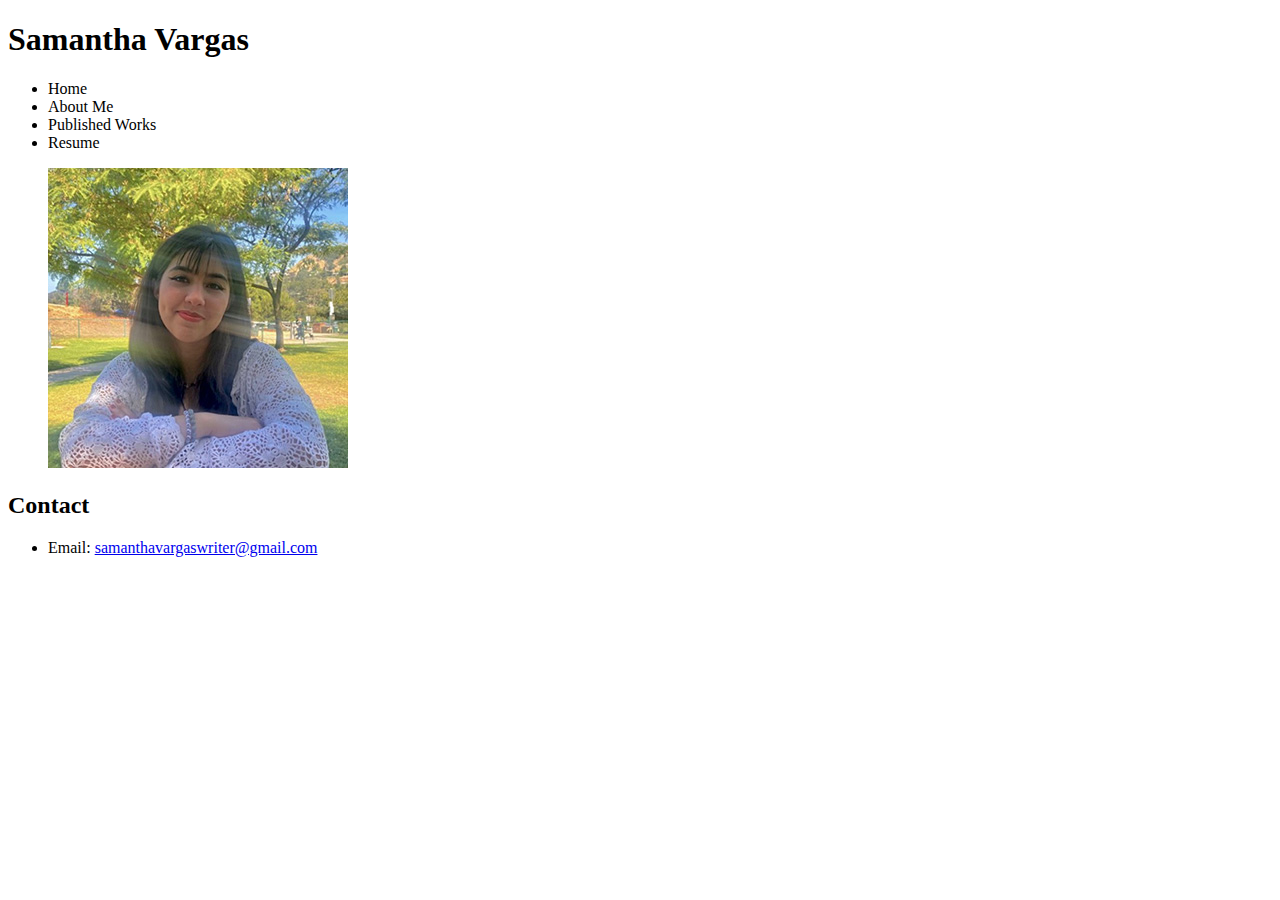
==== index.html @ 7ca6101d "update samanthavargas.io" ====
<!DOCTYPE html>

<html lang="en">
    <head>
        <meta charset="utf-8">
        <title>Samantha Vargas</title>
        <!--CSS LINK-->
    </head>

    <body>
        <header>
            <h1>Samantha Vargas</h1>

            <nav>
                <ul>
                    <li>Home</li>
                    <li>About Me</li>
                    <li>Published Works</li>
                    <li>Resume</li>
                </ul>
            </nav>

        </header>

        <section>
            <aside>
                <figure> <img src="images/sam.jpg"> </figure>
            </aside>

            <nav>
                <h2>Contact</h2>
                <ul>
                    <li>Email: <a href="mail to: samanthavargaswriter@gmail.com">samanthavargaswriter@gmail.com</a></li>
                </ul>
            </nav>
        </section>

    </body>
</html>
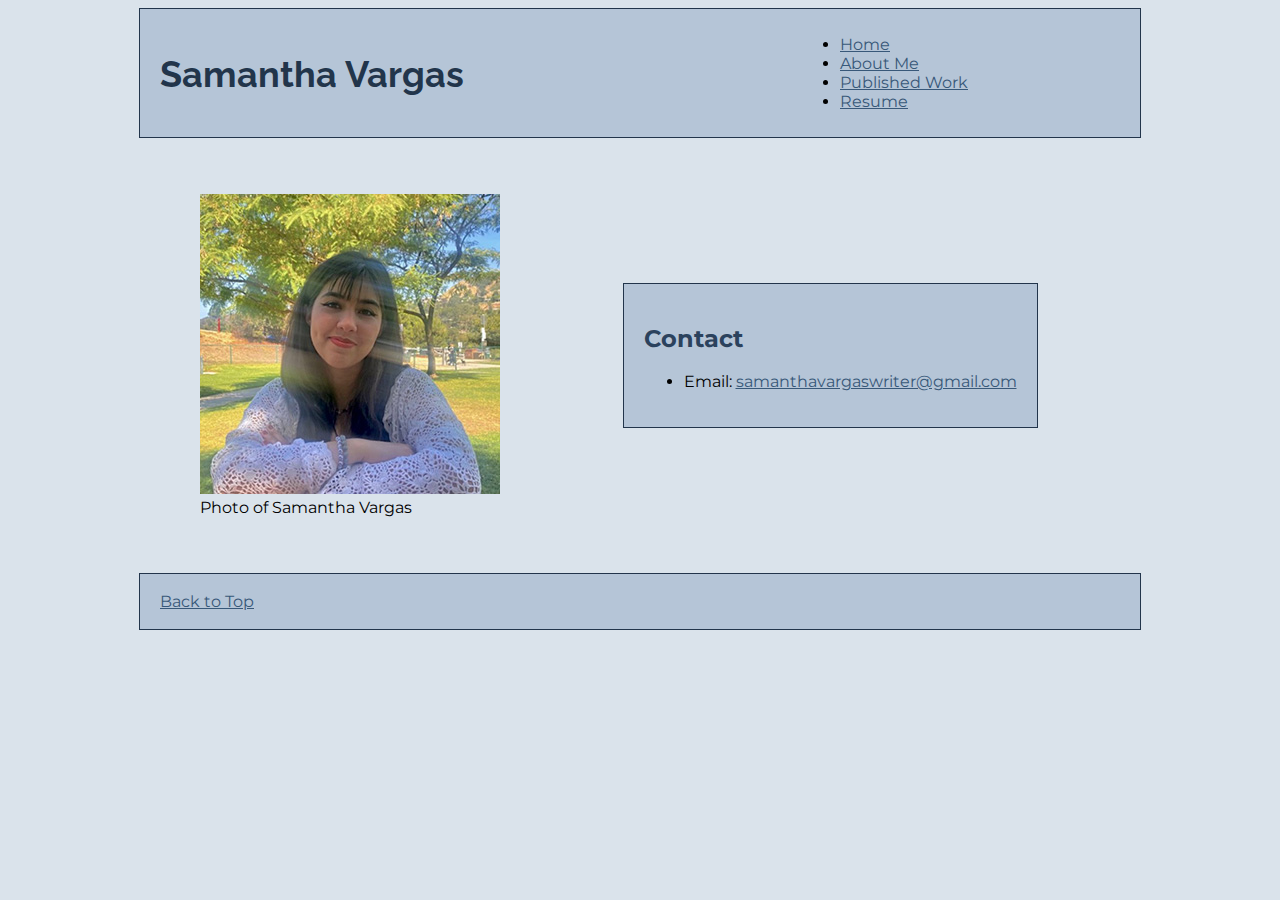
==== commit 4a56bc0e: "final proj update" ====
--- a/index.html
+++ b/index.html
@@ -4,36 +4,43 @@
     <head>
         <meta charset="utf-8">
         <title>Samantha Vargas</title>
-        <!--CSS LINK-->
+        <link href="css/final-proj.css" rel="stylesheet">
     </head>
 
-    <body>
-        <header>
+    <body id="index">
+        <header id="top">
             <h1>Samantha Vargas</h1>
 
             <nav>
                 <ul>
-                    <li>Home</li>
-                    <li>About Me</li>
-                    <li>Published Works</li>
-                    <li>Resume</li>
+                    <li><a href="index.html">Home</a></li>
+                    <li><a href="about-me.html">About Me</a></li>
+                    <li><a href="work.html">Published Work</a></li>
+                    <li><a href="resume.html">Resume</a></li>
                 </ul>
             </nav>
 
         </header>
 
-        <section>
-            <aside>
-                <figure> <img src="images/sam.jpg"> </figure>
-            </aside>
-
+        <section id="content">
             <nav>
                 <h2>Contact</h2>
+
                 <ul>
-                    <li>Email: <a href="mail to: samanthavargaswriter@gmail.com">samanthavargaswriter@gmail.com</a></li>
+                     <li>Email: <a href="mailto:samanthavargaswriter@gmail.com">samanthavargaswriter@gmail.com</a></li>
                 </ul>
             </nav>
+
+            <aside>
+                <figure> 
+                    <img src="images/sam.jpg" alt="Photo of Samantha Vargas in a park"> 
+                    <figcaption>Photo of Samantha Vargas</figcaption>
+                </figure>
+            </aside>
         </section>
 
+        <footer>
+            <p><a href="#top">Back to Top</a></p>
+        </footer>
     </body>
 </html>--- a/css/final-proj.css
+++ b/css/final-proj.css
@@ -0,0 +1,222 @@
+@import url('https://fonts.googleapis.com/css2?family=Montserrat:wght@400;500;600;700&family=Raleway:wght@400;500;600;700&display=swap');
+
+body {
+    font-family: "Montserrat", "Arial", "Times New Roman", sans-serif;
+    background: rgb(218, 227,235);
+}
+
+header {
+    display: grid;
+    grid-template-columns: 2fr 1fr;
+    grid-template-areas:
+    "head mainnav";
+    margin: auto;
+    max-width: 960px;
+    background: rgb(181,197,215);
+    padding: 10px 20px;
+    border: thin solid rgb(34,53,75);
+}
+
+h1 {
+    grid-area: head;
+    font-size: 36px;
+    padding-top: 10px;
+    color: rgb(34,53,75);
+    font-family: "Raleway", "Monserrat", "Arial", "Times New Roman", sans-serif; 
+}
+
+h2 {
+    color: rgb(43,66,93);
+}
+
+#mainnav {
+    grid-area: mainnav;
+}
+
+#index section,
+footer {
+    display: grid;
+    grid-template-columns: 1fr 2fr;
+    grid-template-areas:
+    "photo content"
+    "feet feet";
+    margin: auto;
+    max-width: 960px;
+    margin-top: 40px;
+}
+
+#index aside {
+    grid-area: photo;
+}
+
+#content nav {
+    grid-area: content;
+    background: rgb(181,197,215);
+    margin: auto;
+    padding: 20px;
+    border: thin solid rgb(34,53,75);
+}
+
+#me {
+    display: grid;
+    grid-template-columns: 1fr 1fr;
+    grid-template-areas:
+    "head2 head2"
+    "am am";
+    margin: auto;
+    max-width: 960px;
+}
+
+#me h2 {
+    grid-area: head2;
+    padding: 10px 20px;
+}
+
+#me article {
+    grid-area: am;
+    padding: 0 20px;
+}
+
+#hello {
+    background: rgba(181,197,215,0.7);
+    padding: 10px 20px;
+    margin: 0 40px;
+    border: thin dotted rgb(34,53,75);
+}
+
+h3 {
+    color: rgb(56,88,121);
+}
+
+h4 {
+    color: rgb(68,104,144);
+}
+
+h5 {
+    color: rgb(74,113,156);
+    font-size: 14px;
+}
+
+#resume {
+    display: grid;
+    grid-template-columns: 2fr 1fr;
+    grid-template-areas:
+    "rhead ."
+    "rintro rintro"
+    "ed ed"
+    "bloop bloop";
+   margin: auto;
+   max-width: 960px;
+}
+
+#resume h2 {
+    grid-area: rhead;
+    padding: 10px 20px;
+}
+
+#exp {
+    grid-area: bloop;
+    background: rgba(181,197,215,0.7);
+    padding: 0 20px 10px 20px;
+    margin: 10px 50px 20px 50px;
+    border: thin dotted rgb(34,53,75);
+}
+
+
+#ed {
+    grid-area: ed;
+    background: rgba(181,197,215,0.7);
+    padding: 10px 20px;
+    margin: 10px 50px;
+    border: thin dotted rgb(34,53,75);
+}
+
+#tmh {
+    background: rgba(170,187,206, 0.7);
+    padding: 10px 20px;
+    margin: 20px 60px;
+}
+
+#now {
+    background: rgba(170,187,206, 0.7);
+    padding: 10px 20px;
+    margin: 20px 60px;
+}
+
+#talon {
+    background: rgba(170,187,206, 0.7);
+    padding: 10px 20px;
+    margin: 20px 60px;
+}
+
+#obj {
+    grid-area:rintro;
+    background: rgba(181,197,215,0.7);
+    padding: 20px 30px;
+    margin: 0 50px 10px 50px;
+    border: thin dotted rgb(34,53,75);
+}
+
+#degree {
+    background: rgba(170,187,206, 0.7);
+    padding: 10px 20px;
+    margin: 20px 60px;
+}
+
+#head3 {
+    margin-top: 40px;
+    padding-left: 20px;
+}
+
+#pub {
+    margin: auto;
+    max-width: 960px;
+}
+
+#pub h2 {
+    margin-top: 20px;
+    padding-left: 20px;
+}
+
+#pub article {
+    background: rgba(181,197,215,0.7);
+    padding: 10px 20px;
+    margin: 20px 40px;
+    border: thin dotted rgb(34,53,75);
+}
+
+footer {
+    grid-area: feet;
+    background: rgb(181,197,215);
+    padding: 2px 20px;
+    border: thin solid rgb(34,53,75);
+}
+
+#exp h3 {
+    margin: 0;
+    padding: 0;
+}
+
+#ed h3 {
+    padding: 10px;
+}
+
+a:visited {
+    color: rgb(96, 74, 114);
+}
+
+a:link {
+    color: rgb(56,88,121);
+}
+
+a:hover {
+    color: rgb(177,252,254);
+}
+
+a:active {
+    color: rgb(233,85,121);
+}
+
+
+
+
